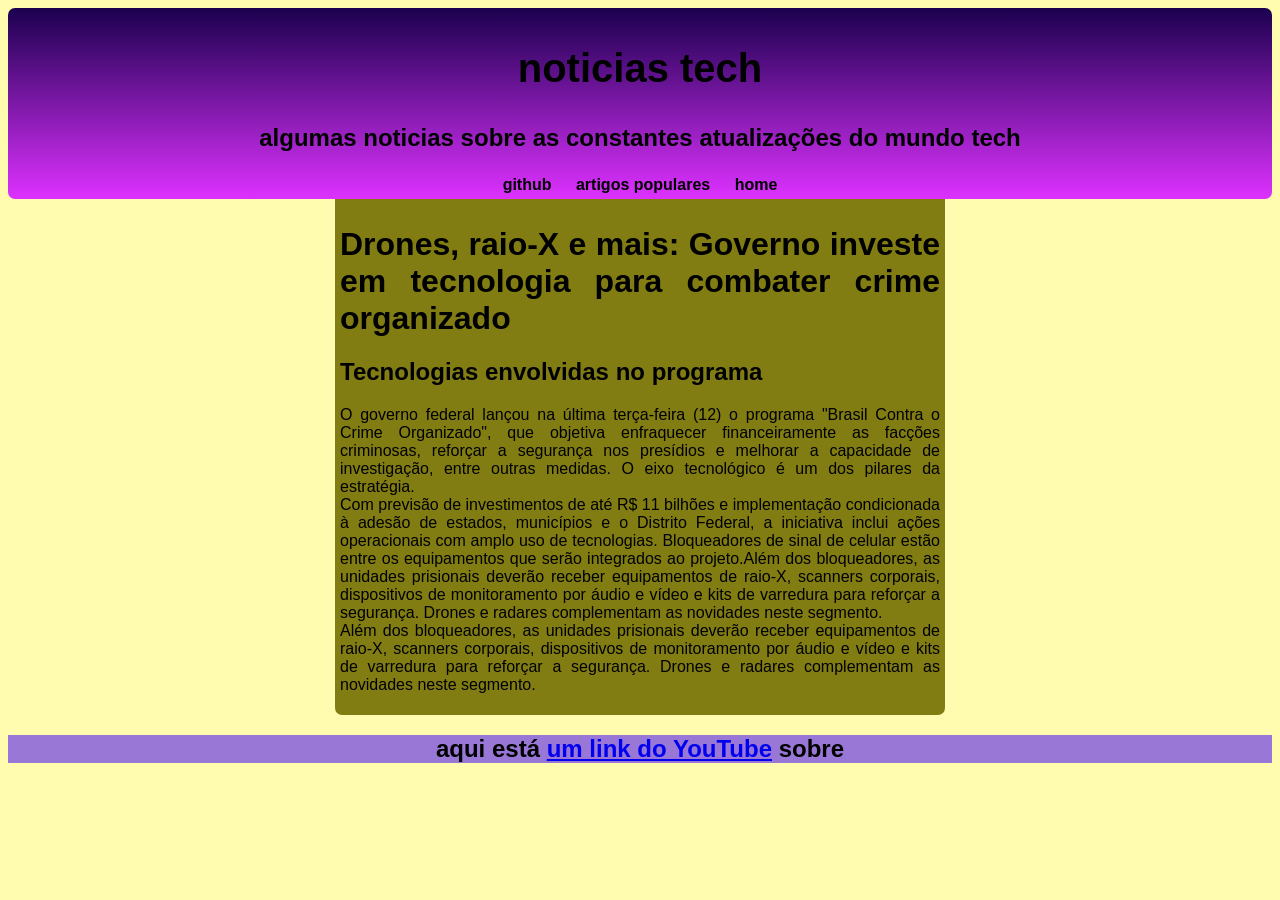
==== noticias.html @ dbcdc679 "adicionei e organizei" ====
<!DOCTYPE html>
<html lang="pt-br">
<head>
    <meta charset="UTF-8">
    <meta name="viewport" content="width=device-width, initial-scale=1.0">
    <title>noticias</title>
    <link rel="shortcut icon" href="favicon.ico" type="image/x-icon">
    <link rel="stylesheet" href="style3.css">
</head>
<body>
    <header>
        <nav>
            <h1>noticias tech</h1>
            <p>algumas noticias sobre as constantes atualizações do mundo tech</p>
            <a href="https://github.com/pyetrosoares150-max" target="_blank">github</a>
            <a href="index.html.html">artigos populares</a>
            <a href="home.html">home</a>
        </nav>
    </header>
    <main>
        <h1>Drones, raio-X e mais: Governo investe em tecnologia para combater crime organizado</h1>
        <h2>Tecnologias envolvidas no programa</h2>
        <article>
            <p>O governo federal lançou na última terça-feira (12) o programa "Brasil Contra o Crime Organizado", que objetiva enfraquecer financeiramente as facções criminosas, reforçar a segurança nos presídios e melhorar a capacidade de investigação, entre outras medidas. O eixo tecnológico é um dos pilares da estratégia.
            <br>
            Com previsão de investimentos de até R$ 11 bilhões e implementação condicionada à adesão de estados, municípios e o Distrito Federal, a iniciativa inclui ações operacionais com amplo uso de tecnologias. Bloqueadores de sinal de celular estão entre os equipamentos que serão integrados ao projeto.Além dos bloqueadores, as unidades prisionais deverão receber equipamentos de raio-X, scanners corporais, dispositivos de monitoramento por áudio e vídeo e kits de varredura para reforçar a segurança. Drones e radares complementam as novidades neste segmento.
            <br>
            Além dos bloqueadores, as unidades prisionais deverão receber equipamentos de raio-X, scanners corporais, dispositivos de monitoramento por áudio e vídeo e kits de varredura para reforçar a segurança. Drones e radares complementam as novidades neste segmento.
            </p>
            
        </article>
    </main>
    <footer>
    <h2>aqui está <a href="https://www.youtube.com/watch?v=Es5qsQjX-GE&t=2s" target="_blank">um link do YouTube</a> sobre</h2>
    </footer>
</body>
</html>
---- style3.css ----
@charset "UTF-8" ;
@font-face {
    font-family: face;
    src: url(idroid.otf);
}
@import url('https://fonts.googleapis.com/css2?family=Oswald:wght@200..700&display=swap');
*:root{
    --cor01:#827D13;
    --cor02:#3B1482;
    --cor03:#9977D6;
    --cor04:#FFFBAF;
}
body{
    background-color: var(--cor04);
    font-family: Arial, Helvetica, sans-serif;
}
nav{
    background-image: linear-gradient(to bottom, #1b004e, #dd31ff);
    padding: 5px;
    border-radius: 7px;
    text-align: center;
    font-weight: 600;
}
nav>h1{
    text-align: center;
    font-size: 2.5em;
    font-family: ;
}
nav>a{
    text-decoration: none;
    font-weight: bold;
    color: black;
    padding:10px;
}
nav>p{
    font-size: 1.5em;
    text-align: center;
}
main{
    background-color: var(--cor01);
    text-align: justify;
    padding: 5px;
    border-radius: 7px;
    max-width: 600px;
    min-width: 300px;
    margin: auto;
    border-top-left-radius: 0px;
    border-top-right-radius: 0px;
}
main > p{
    line-height: 25px;
}
footer{
    background-color: var(--cor03);
    color: black;
    text-decoration: none;
    text-align: center;
    width:100%;
}
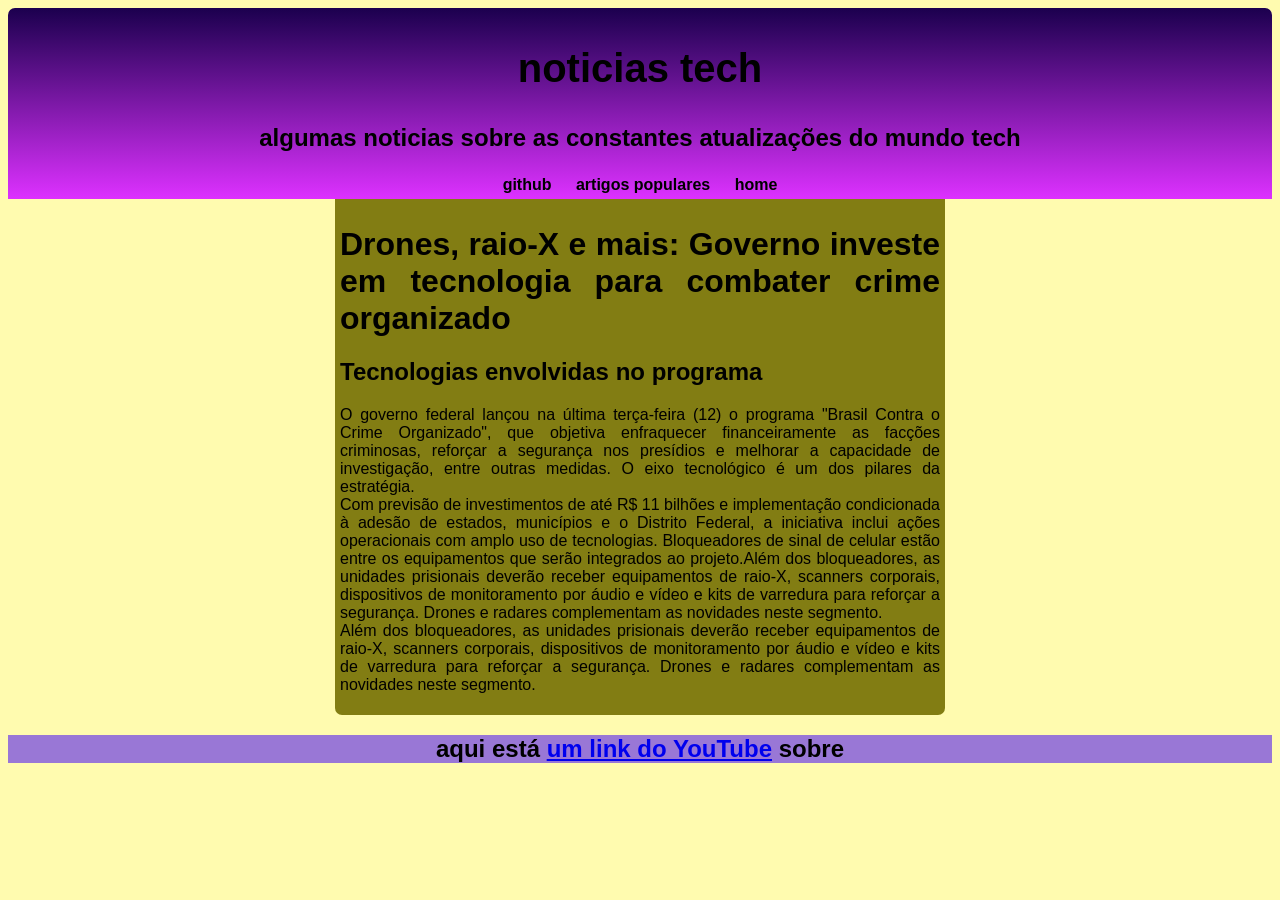
==== commit 8b97d5b2: "resolvi quase tudo falta alinhar o head com o main" ====
--- a/noticias.html
+++ b/noticias.html
@@ -4,7 +4,7 @@
     <meta charset="UTF-8">
     <meta name="viewport" content="width=device-width, initial-scale=1.0">
     <title>noticias</title>
-    <link rel="shortcut icon" href="favicon.ico" type="image/x-icon">
+    <link rel="shortcut icon" href="arquivos/favicon.ico" type="image/x-icon">
     <link rel="stylesheet" href="style3.css">
 </head>
 <body>
--- a/style3.css
+++ b/style3.css
@@ -17,7 +17,7 @@
 nav{
     background-image: linear-gradient(to bottom, #1b004e, #dd31ff);
     padding: 5px;
-    border-radius: 7px;
+    border-radius: 7px 7px 0px 0px;
     text-align: center;
     font-weight: 600;
 }
